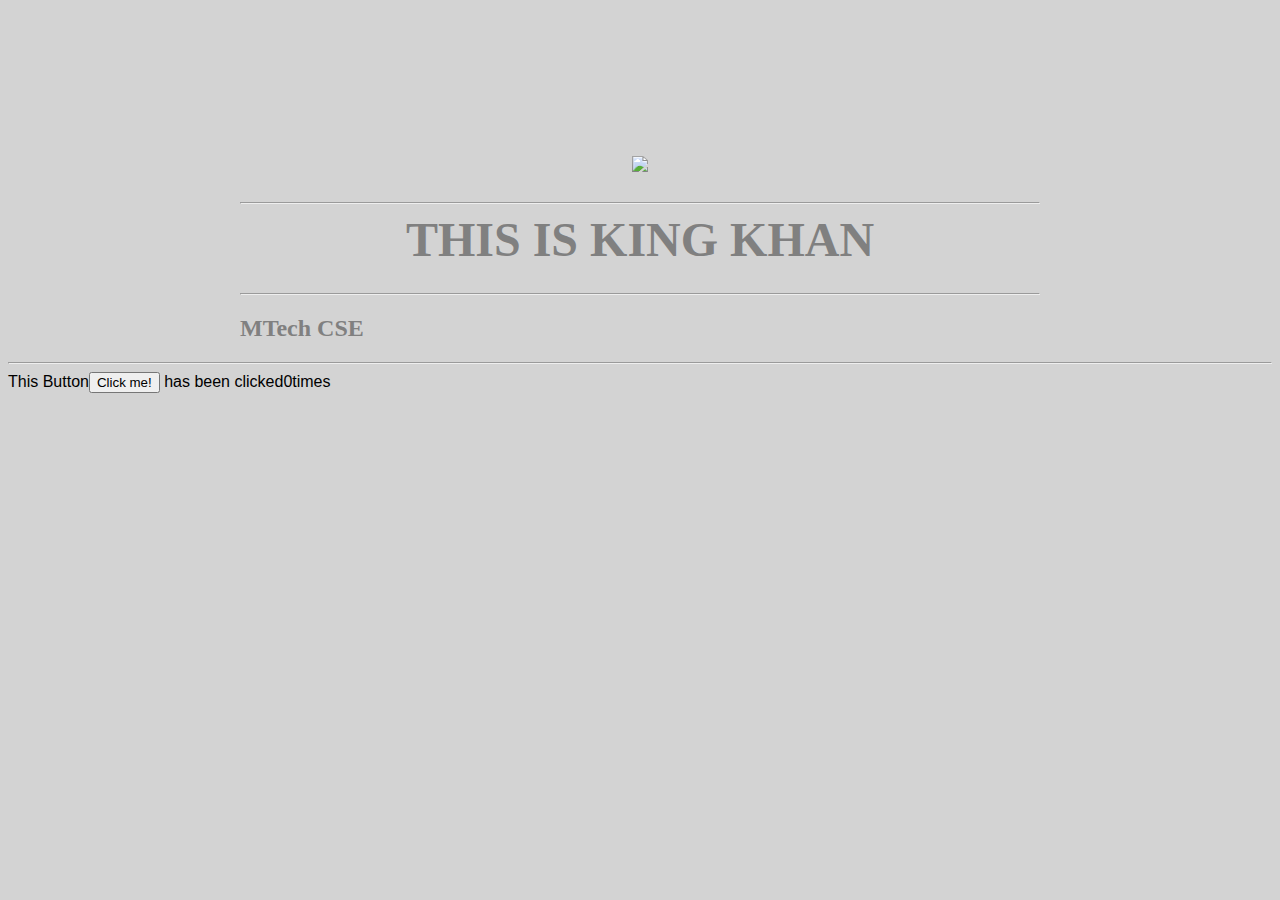
==== ui/index.html @ b22121ca "[imad-console] Updates ui/index.html" ====
<!doctype html>
<html>
    <head>
        <link href="/ui/style.css" rel="stylesheet" />
    </head>
    <body>
        <div class ="container">
        <div id = "king" class="center">
            <img src="http://www.askislampedia.com/askislampedia_welcome-theme/images/logo.png" class="img-medium"/>
        </div>
        <br>
        <hr/>
        <div id = "main-text" class="center text-big bold">
            Hi! This is King Khan.
        </div>
        <br>
        <hr/>
        <h2>MTech CSE</h2>
        </div>
        <hr/>
        <div class="footer">
            This Button<button id = "counter">Click me!</button> has been clicked<span id = "count">0</span>times
        </div>
        <script>
            alert("U r accessing  king khan page");
        </script>
        <script type="text/javascript" src="/ui/main.js">
        </script>
    </body>
</html>
---- ui/style.css ----
body {
    font-family: sans-serif;
    background-color: lightgrey;
    margin-top: 75px;
}

.center {
    text-align: center;
}

.text-big {
    font-size: 300%;
}

.bold {
    font-weight: bold;
}

.img-medium {
    height: 200px;
}
 .container
        {
           max-width: 800px;
    margin: 0 auto;
    color: grey;
    font-family: san-serif;
    padding-top: 81px;
    padding-left: 20px;
    padding-right: 20px;
        }
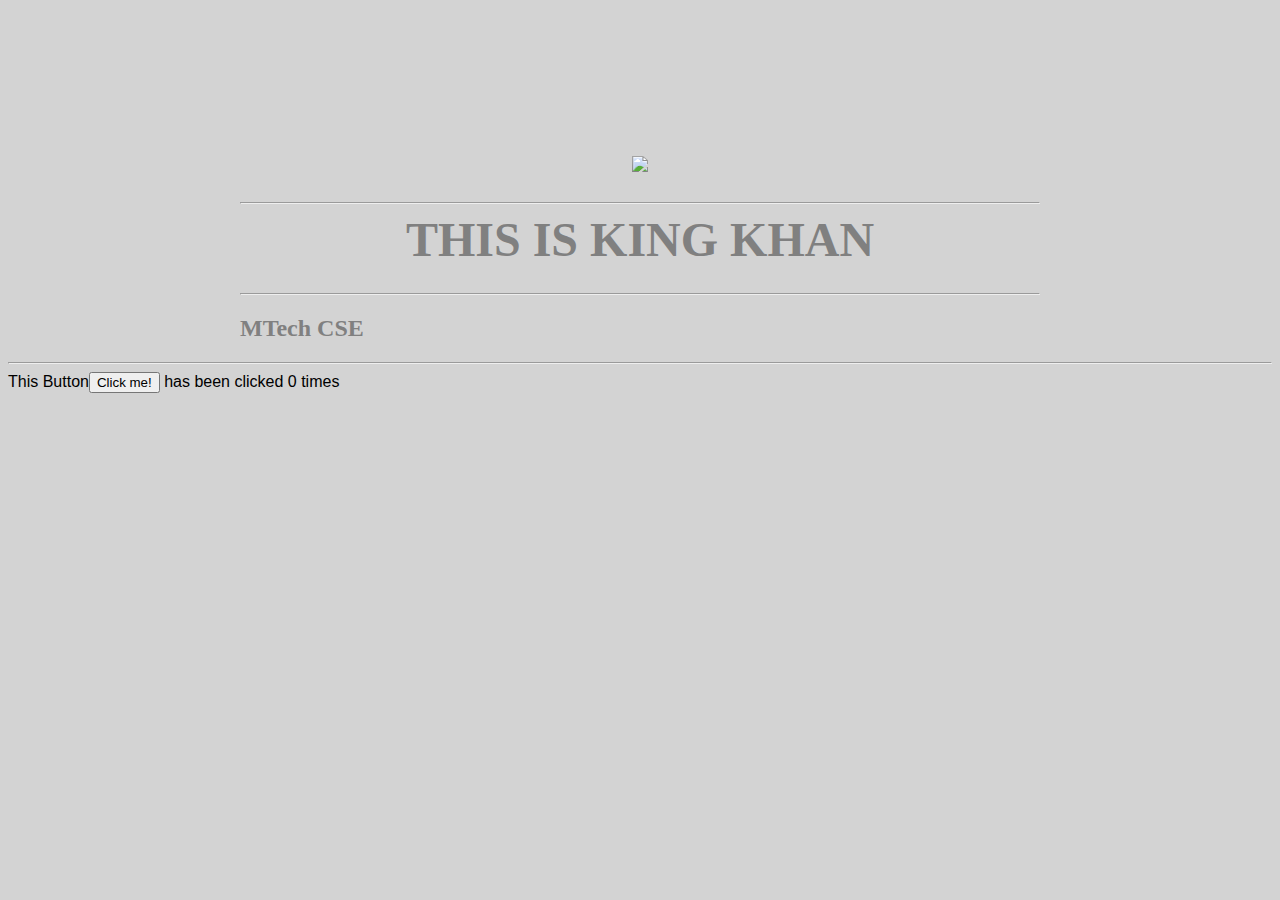
==== commit 3a224197: "[imad-console] Updates ui/index.html" ====
--- a/ui/index.html
+++ b/ui/index.html
@@ -19,7 +19,7 @@
         </div>
         <hr/>
         <div class="footer">
-            This Button<button id = "counter">Click me!</button> has been clicked<span id = "count">0</span>times
+            This Button<button id = "counter">Click me!</button> has been clicked <span id = "count"> 0 </span> times
         </div>
         <script>
             alert("U r accessing  king khan page");
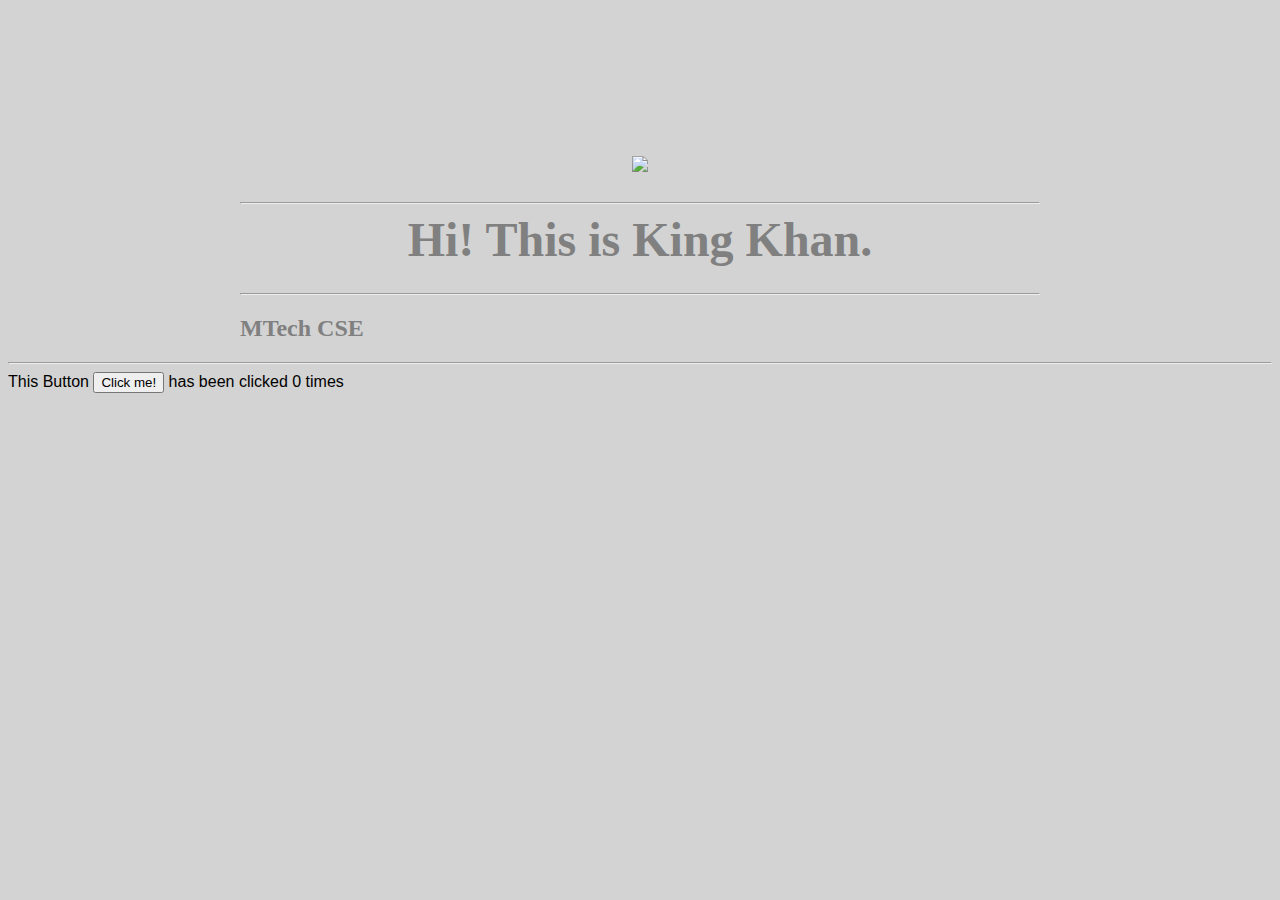
==== commit c508427b: "[imad-console] Updates ui/index.html" ====
--- a/ui/index.html
+++ b/ui/index.html
@@ -19,7 +19,7 @@
         </div>
         <hr/>
         <div class="footer">
-            This Button<button id = "counter">Click me!</button> has been clicked <span id = "count"> 0 </span> times
+            This Button <button id = "counter" > Click me! </button> has been clicked <span id = "count"> 0 </span> times
         </div>
         <script>
             alert("U r accessing  king khan page");
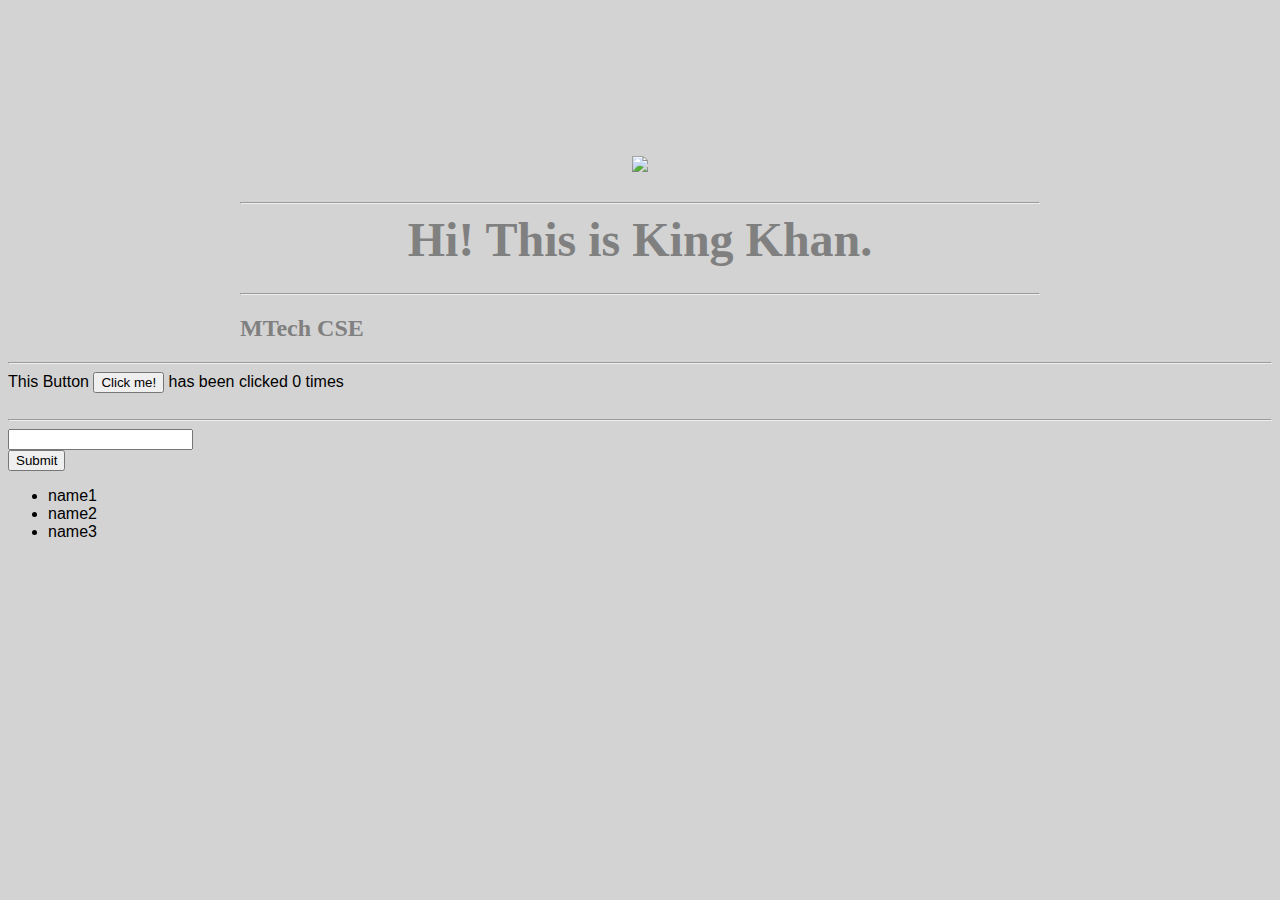
==== commit 9fb5ff63: "[imad-console] Updates ui/index.html" ====
--- a/ui/index.html
+++ b/ui/index.html
@@ -18,9 +18,18 @@
         <h2>MTech CSE</h2>
         </div>
         <hr/>
-        <div class="footer">
-            This Button <button id = "counter" > Click me! </button> has been clicked <span id = "count"> 0 </span> times
+        <div class="footer">This Button <button id = "counter" > Click me! </button> has been clicked <span id = "count">0</span> times
         </div>
+        <br>
+        <hr/>
+        <input type = "text" id = "name" palceholder = "name"></input>
+        <br>
+        <input type = "submit" value = "Submit"/>
+        <ul>
+            <li>name1</li>
+            <li>name2</li>
+            <li>name3</li>
+        </ul>
         <script>
             alert("U r accessing  king khan page");
         </script>
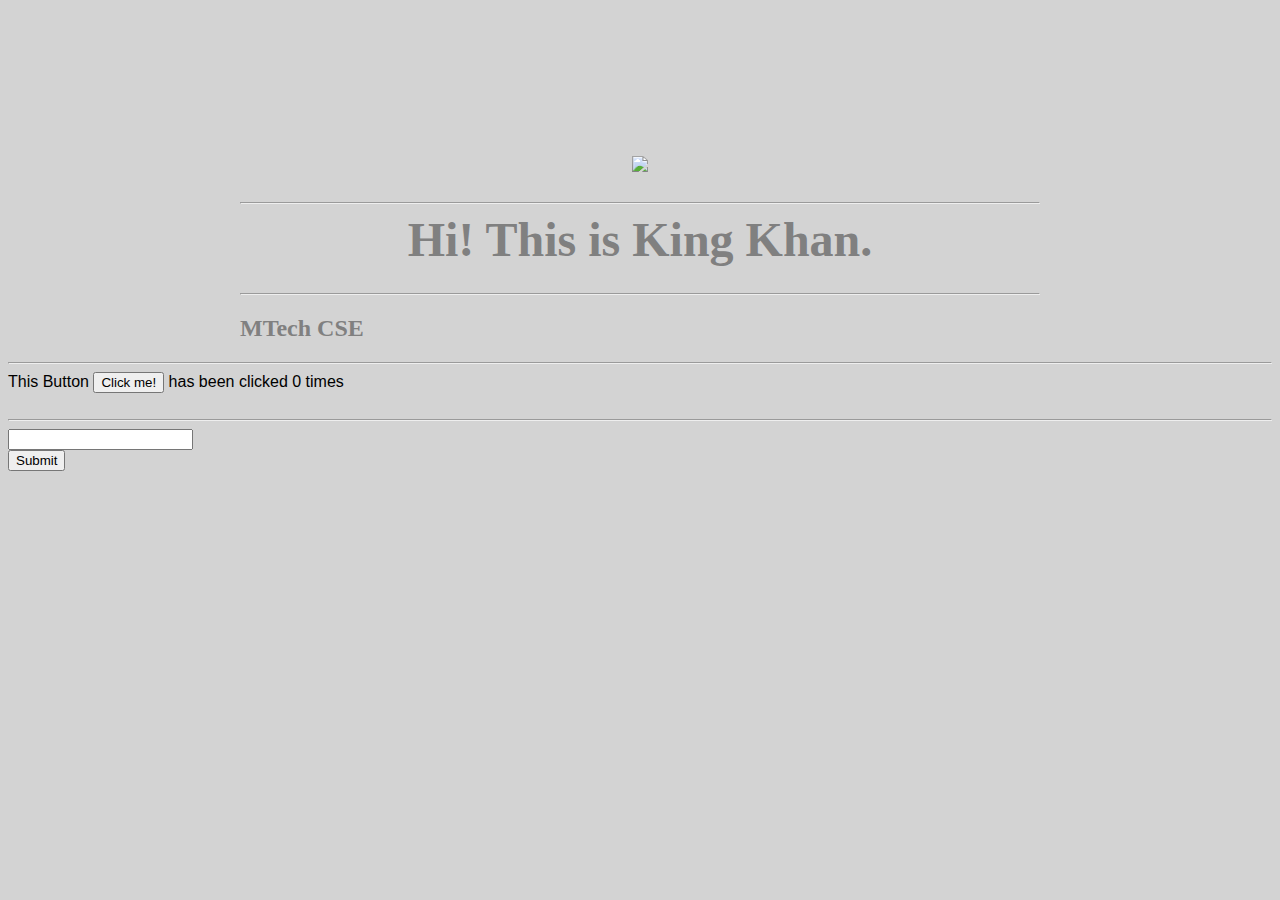
==== commit 2c8499fa: "[imad-console] Updates ui/index.html" ====
--- a/ui/index.html
+++ b/ui/index.html
@@ -22,14 +22,10 @@
         </div>
         <br>
         <hr/>
-        <input type = "text" id = "name" palceholder = "name"></input>
+        <input type = "text" id = "name" palceholder = "name"/>
         <br>
-        <input type = "submit" value = "Submit"/>
-        <ul>
-            <li>name1</li>
-            <li>name2</li>
-            <li>name3</li>
-        </ul>
+        <input type = "submit" value = "Submit" id = "submit_btn"/>
+        <ul id = "namelist"></ul>
         <script>
             alert("U r accessing  king khan page");
         </script>
